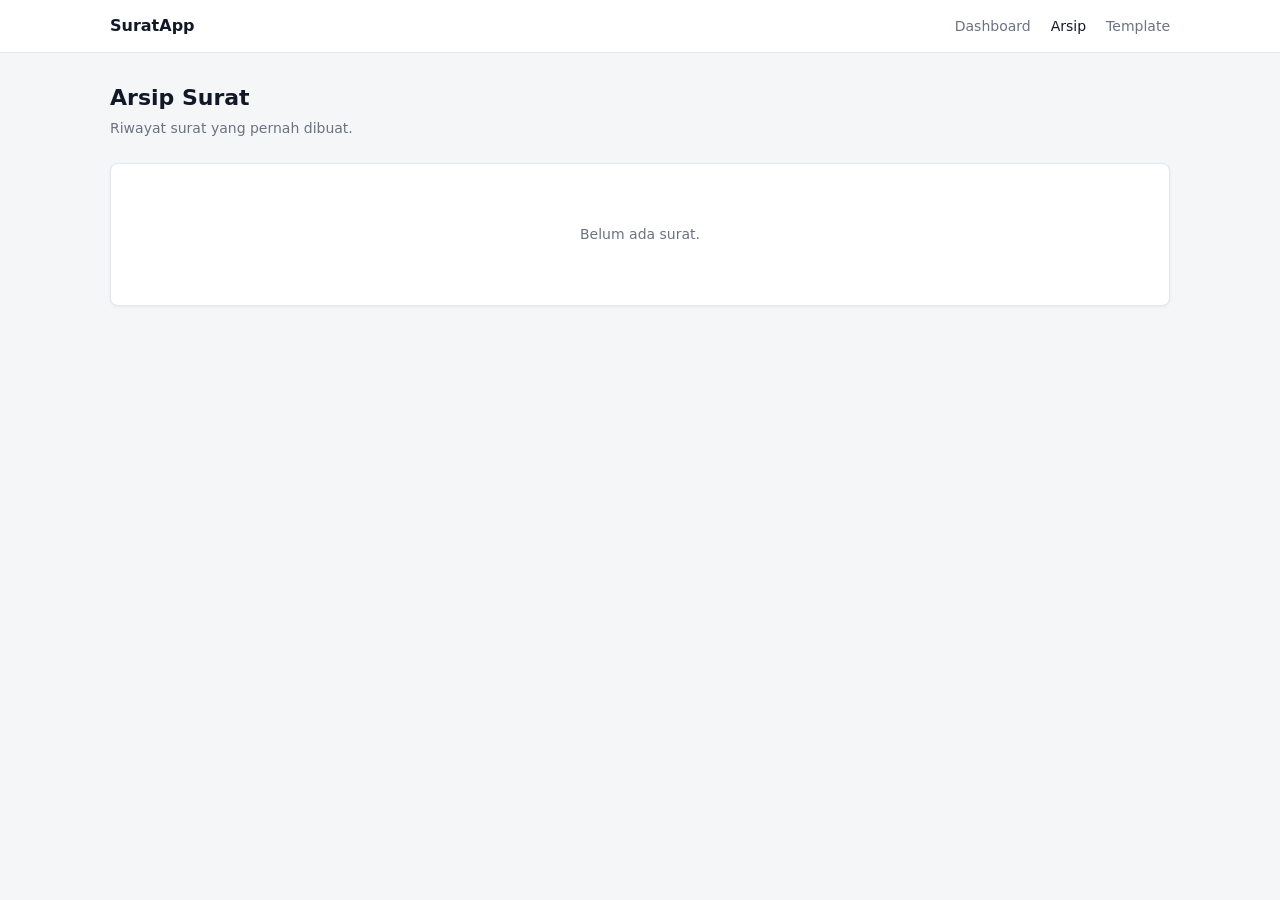
==== client/arsip.html @ 596bf02d "Add arsip.html for letter archive functionality" ====
<!DOCTYPE html>
<html lang="id">
<head>
<meta charset="utf-8">
<meta name="viewport" content="width=device-width,initial-scale=1">
<title>Arsip · SuratApp</title>
<link rel="stylesheet" href="style.css">
</head>
<body>
<header class="topbar">
  <div class="topbar-inner">
    <a href="index.html" class="brand">SuratApp</a>
    <nav>
      <a href="index.html">Dashboard</a>
      <a href="arsip.html" class="active">Arsip</a>
      <a href="template.html">Template</a>
    </nav>
  </div>
</header>

<main class="container">
  <h1 class="page-title">Arsip Surat</h1>
  <p class="page-sub">Riwayat surat yang pernah dibuat.</p>
  <div class="card" id="list"></div>
</main>

<script src="data.js"></script>
<script>
const list = getLetters();
const el = document.getElementById("list");

if (list.length === 0) {
  el.innerHTML = '<div class="empty">Belum ada surat.</div>';
} else {
  el.innerHTML = `
    <table>
      <thead>
        <tr><th>Nomor</th><th>Jenis</th><th>Dibuat oleh</th><th>Tanggal</th><th></th></tr>
      </thead>
      <tbody>
        ${list.map(l => `
          <tr>
            <td>${l.nomor_surat || "-"}</td>
            <td>${getTemplate(l.template_key)?.nama || l.template_key}</td>
            <td>${l.created_by}</td>
            <td>${new Date(l.created_at).toLocaleDateString("id-ID")}</td>
            <td class="row">
              <a class="btn btn-sm" href="preview.html?id=${l.id}">Lihat</a>
              <button class="btn btn-sm btn-danger" onclick="hapus('${l.id}')">Hapus</button>
            </td>
          </tr>
        `).join("")}
      </tbody>
    </table>`;
}

function hapus(id) {
  if (confirm("Hapus surat ini?")) {
    deleteLetter(id);
    location.reload();
  }
}
</script>
</body>
</html>
---- client/style.css ----
:root {
  --bg: #f5f6f8;
  --surface: #ffffff;
  --border: #e5e7eb;
  --text: #111827;
  --muted: #6b7280;
  --accent: #2563eb;
  --accent-hover: #1d4ed8;
  --danger: #dc2626;
  --radius: 8px;
  --shadow: 0 1px 3px rgba(0,0,0,.06);
}

* { box-sizing: border-box; }
html, body { margin: 0; padding: 0; }

body {
  font-family: system-ui, -apple-system, "Segoe UI", Roboto, sans-serif;
  background: var(--bg);
  color: var(--text);
  font-size: 14px;
  line-height: 1.5;
}

a { color: var(--accent); text-decoration: none; }
a:hover { text-decoration: underline; }
code { background: #f3f4f6; padding: 1px 6px; border-radius: 4px; font-size: 12px; }

/* Topbar */
.topbar {
  background: var(--surface);
  border-bottom: 1px solid var(--border);
  position: sticky; top: 0; z-index: 10;
}
.topbar-inner {
  max-width: 1100px; margin: 0 auto;
  display: flex; align-items: center; justify-content: space-between;
  padding: 14px 20px;
}
.brand { font-weight: 600; font-size: 16px; color: var(--text); }
.brand:hover { text-decoration: none; }
.topbar nav { display: flex; gap: 20px; }
.topbar nav a { color: var(--muted); font-size: 14px; }
.topbar nav a.active, .topbar nav a:hover { color: var(--text); text-decoration: none; }

/* Container */
.container { max-width: 1100px; margin: 0 auto; padding: 28px 20px; }

/* Headers */
.page-title { font-size: 22px; font-weight: 600; margin: 0 0 4px; }
.page-sub { color: var(--muted); margin: 0 0 24px; }

/* Cards */
.card {
  background: var(--surface);
  border: 1px solid var(--border);
  border-radius: var(--radius);
  padding: 20px;
  box-shadow: var(--shadow);
}

/* Category cards */
.categories {
  display: grid; grid-template-columns: 1fr 1fr; gap: 16px;
  margin-bottom: 28px;
}
@media (max-width: 640px) { .categories { grid-template-columns: 1fr; } }
.category {
  background: var(--surface);
  border: 1px solid var(--border);
  border-radius: var(--radius);
  padding: 22px;
  cursor: pointer;
  transition: border-color .15s, transform .15s;
  display: block; color: var(--text);
}
.category:hover {
  border-color: var(--accent);
  text-decoration: none;
  transform: translateY(-1px);
}
.category h3 { font-size: 17px; margin: 0 0 6px; }
.category p { color: var(--muted); font-size: 13px; margin: 0; }

/* Buttons */
.btn {
  display: inline-block;
  padding: 8px 16px;
  border-radius: 6px;
  border: 1px solid var(--border);
  background: var(--surface);
  color: var(--text);
  font-size: 14px;
  cursor: pointer;
  font-family: inherit;
  text-decoration: none;
}
.btn:hover { background: #f9fafb; text-decoration: none; }
.btn-primary {
  background: var(--accent); color: #fff; border-color: var(--accent);
}
.btn-primary:hover { background: var(--accent-hover); border-color: var(--accent-hover); }
.btn-danger { color: var(--danger); }
.btn-sm { padding: 5px 10px; font-size: 13px; }

/* Form */
.form-group { margin-bottom: 16px; }
.form-group label {
  display: block; margin-bottom: 6px; font-weight: 500; font-size: 13px;
}
.form-group input[type=text],
.form-group input[type=date],
.form-group input[type=number],
.form-group textarea,
.form-group select {
  width: 100%;
  padding: 8px 12px;
  border: 1px solid var(--border);
  border-radius: 6px;
  font-size: 14px;
  font-family: inherit;
  background: #fff;
  color: var(--text);
}
.form-group input:focus,
.form-group textarea:focus,
.form-group select:focus { outline: none; border-color: var(--accent); }
.form-group textarea { resize: vertical; min-height: 80px; }
.form-group .hint { font-size: 12px; color: var(--muted); margin-top: 4px; }

/* Sections */
.section {
  background: var(--surface);
  border: 1px solid var(--border);
  border-radius: var(--radius);
  padding: 20px;
  margin-bottom: 16px;
}
.section-title {
  font-size: 12px; font-weight: 600; text-transform: uppercase;
  letter-spacing: .5px; color: var(--muted); margin-bottom: 16px;
}

/* Table */
table { width: 100%; border-collapse: collapse; }
th, td { padding: 10px 12px; text-align: left; border-bottom: 1px solid var(--border); font-size: 14px; }
th { font-weight: 600; font-size: 12px; text-transform: uppercase; letter-spacing: .5px; color: var(--muted); }
tr:last-child td { border-bottom: none; }

/* Preview surat */
.paper {
  background: #fff;
  border: 1px solid var(--border);
  border-radius: var(--radius);
  padding: 40px 48px;
  max-width: 800px;
  margin: 0 auto;
  font-family: "Times New Roman", Times, serif;
  font-size: 12pt;
  line-height: 1.6;
  color: #000;
}
.paper h3 { text-align: center; margin: 6px 0; font-size: 13pt; }
.paper hr { border: none; border-top: 2px solid #000; margin: 8px 0; }
.paper p { margin: 8px 0; }
.paper table { font-size: 12pt; }
.paper table th, .paper table td { padding: 2px 4px; border: none; }

/* Print */
@media print {
  .topbar, .no-print { display: none !important; }
  body { background: #fff; }
  .container { padding: 0; max-width: none; }
  .paper { border: none; padding: 0; box-shadow: none; max-width: none; }
  .card { border: none; box-shadow: none; }
}

/* Utilities */
.row { display: flex; gap: 8px; align-items: center; }
.row-between { display: flex; justify-content: space-between; align-items: center; }
.mt-2 { margin-top: 8px; } .mt-4 { margin-top: 16px; }
.mb-2 { margin-bottom: 8px; } .mb-4 { margin-bottom: 16px; }
.muted { color: var(--muted); }
.empty { text-align: center; padding: 40px; color: var(--muted); }
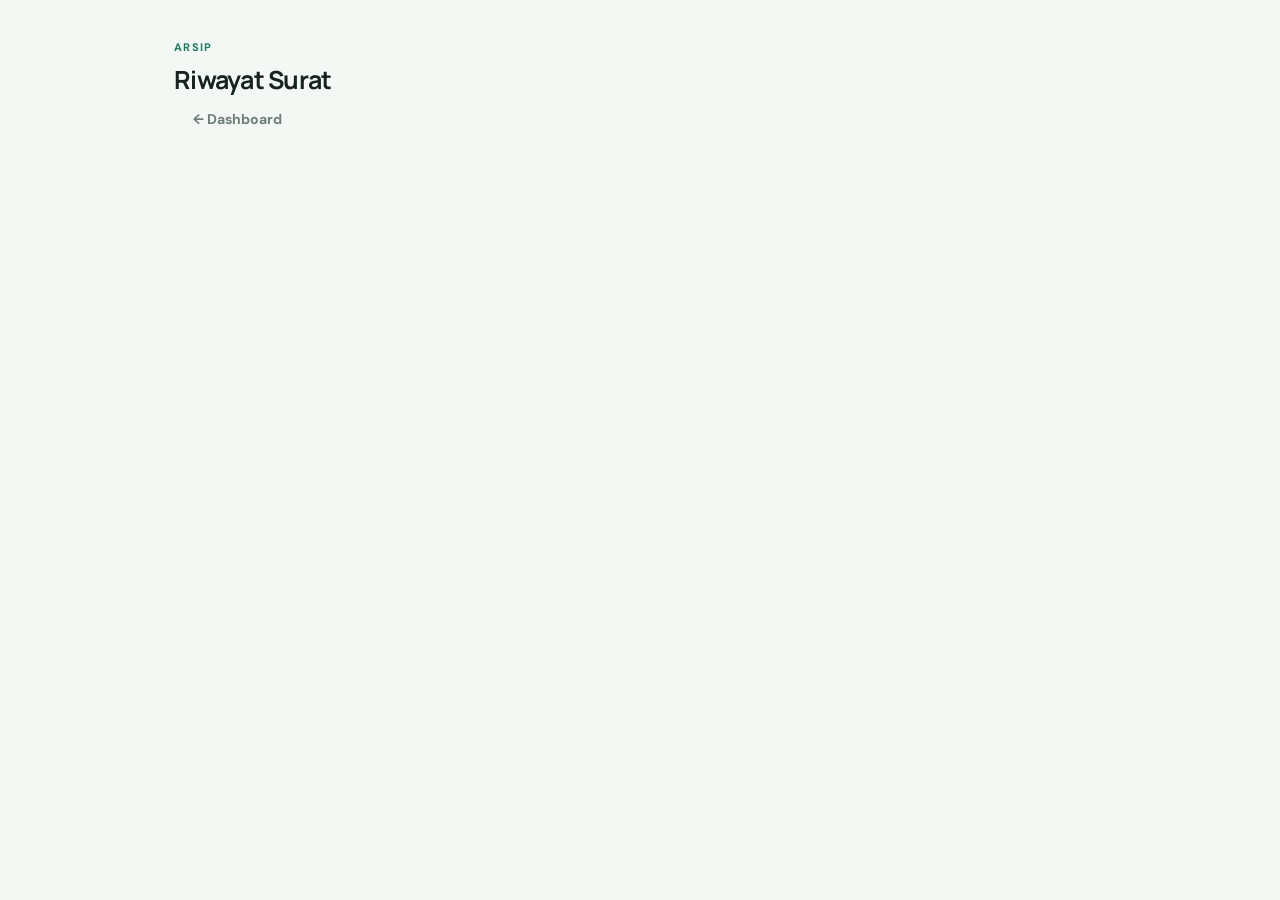
==== commit f0e31de7: "Pending changes exported from your codespace" ====
--- a/client/arsip.html
+++ b/client/arsip.html
@@ -3,63 +3,79 @@
 <head>
 <meta charset="utf-8">
 <meta name="viewport" content="width=device-width,initial-scale=1">
-<title>Arsip · SuratApp</title>
+<title>Arsip Surat · SuratApp</title>
 <link rel="stylesheet" href="style.css">
+<style>
+  .archive-shell {
+    max-width: 980px;
+    margin: 0 auto;
+    padding: 40px 24px 80px;
+  }
+  .archive-list {
+    display: grid;
+    gap: 16px;
+    margin-top: 24px;
+  }
+  .archive-item {
+    padding: 20px 22px;
+    border: 1px solid var(--line);
+    border-radius: 14px;
+    background: var(--paper);
+  }
+  .archive-item h3 {
+    margin: 0 0 8px;
+    font-size: 22px;
+    letter-spacing: -.03em;
+  }
+  .archive-meta {
+    color: var(--muted);
+    line-height: 1.6;
+    font-size: 14px;
+  }
+</style>
 </head>
 <body>
-<header class="topbar">
-  <div class="topbar-inner">
-    <a href="index.html" class="brand">SuratApp</a>
-    <nav>
-      <a href="index.html">Dashboard</a>
-      <a href="arsip.html" class="active">Arsip</a>
-      <a href="template.html">Template</a>
-    </nav>
+  <div class="archive-shell">
+    <div class="dashboard-top" style="margin-bottom:0;">
+      <div>
+        <div class="preview-eyebrow">Arsip</div>
+        <h1 class="preview-title" style="text-align:left; margin-top:8px;">Riwayat Surat</h1>
+      </div>
+      <a href="dashboard.html" class="btn btn-ghost">← Dashboard</a>
+    </div>
+
+    <div id="archive-list" class="archive-list"></div>
   </div>
-</header>
 
-<main class="container">
-  <h1 class="page-title">Arsip Surat</h1>
-  <p class="page-sub">Riwayat surat yang pernah dibuat.</p>
-  <div class="card" id="list"></div>
-</main>
+  <script src="data.js"></script>
+  <script>
+    const list = document.getElementById("archive-list");
+    let letters = [];
+    try {
+      letters = JSON.parse(localStorage.getItem("suratapp_letters")) || [];
+    } catch (error) {
+      letters = [];
+    }
 
-<script src="data.js"></script>
-<script>
-const list = getLetters();
-const el = document.getElementById("list");
+    if (!letters.length) {
+      list.innerHTML = '<div class="archive-item"><h3>Belum ada surat</h3><p class="archive-meta">Surat yang dibuat akan otomatis masuk ke sini.</p></div>';
+      return;
+    }
 
-if (list.length === 0) {
-  el.innerHTML = '<div class="empty">Belum ada surat.</div>';
-} else {
-  el.innerHTML = `
-    <table>
-      <thead>
-        <tr><th>Nomor</th><th>Jenis</th><th>Dibuat oleh</th><th>Tanggal</th><th></th></tr>
-      </thead>
-      <tbody>
-        ${list.map(l => `
-          <tr>
-            <td>${l.nomor_surat || "-"}</td>
-            <td>${getTemplate(l.template_key)?.nama || l.template_key}</td>
-            <td>${l.created_by}</td>
-            <td>${new Date(l.created_at).toLocaleDateString("id-ID")}</td>
-            <td class="row">
-              <a class="btn btn-sm" href="preview.html?id=${l.id}">Lihat</a>
-              <button class="btn btn-sm btn-danger" onclick="hapus('${l.id}')">Hapus</button>
-            </td>
-          </tr>
-        `).join("")}
-      </tbody>
-    </table>`;
-}
-
-function hapus(id) {
-  if (confirm("Hapus surat ini?")) {
-    deleteLetter(id);
-    location.reload();
-  }
-}
-</script>
+    list.innerHTML = letters.map((letter) => {
+      const template = getTemplates().find((item) => item.key === letter.template_key) || { nama: "Template" };
+      return `
+        <article class="archive-item">
+          <h3>${escapeHtml(letter.nomor_surat || letter.id)}</h3>
+          <div class="archive-meta">
+            <div><strong>Jenis:</strong> ${escapeHtml(template.nama)}</div>
+            <div><strong>Penandatangan:</strong> ${escapeHtml(letter.signer_nama || "-")}</div>
+            <div><strong>Pembuat:</strong> ${escapeHtml(letter.created_by || "-")}</div>
+            <div><strong>Status:</strong> ${escapeHtml(letter.status || "final")}</div>
+          </div>
+        </article>
+      `;
+    }).join("");
+  </script>
 </body>
 </html>
--- a/client/style.css
+++ b/client/style.css
@@ -1,184 +1,290 @@
+@import url('https://fonts.googleapis.com/css2?family=DM+Sans:wght@400;500;600;700&family=Manrope:wght@700;800&display=swap');
+
 :root {
-  --bg: #f5f6f8;
-  --surface: #ffffff;
-  --border: #e5e7eb;
-  --text: #111827;
-  --muted: #6b7280;
-  --accent: #2563eb;
-  --accent-hover: #1d4ed8;
-  --danger: #dc2626;
-  --radius: 8px;
-  --shadow: 0 1px 3px rgba(0,0,0,.06);
+  --ink: #17231f;
+  --muted: #6f7d77;
+  --line: #dce7e1;
+  --paper: #ffffff;
+  --mist: #f3f8f5;
+  --green: #177b5c;
+  --green-dark: #0d6047;
+  --lime: #d6efbd;
+  --shadow: 0 24px 70px rgba(24, 69, 51, .13);
 }
 
 * { box-sizing: border-box; }
-html, body { margin: 0; padding: 0; }
 
 body {
-  font-family: system-ui, -apple-system, "Segoe UI", Roboto, sans-serif;
-  background: var(--bg);
-  color: var(--text);
-  font-size: 14px;
-  line-height: 1.5;
-}
-
-a { color: var(--accent); text-decoration: none; }
-a:hover { text-decoration: underline; }
-code { background: #f3f4f6; padding: 1px 6px; border-radius: 4px; font-size: 12px; }
-
-/* Topbar */
-.topbar {
-  background: var(--surface);
-  border-bottom: 1px solid var(--border);
-  position: sticky; top: 0; z-index: 10;
-}
-.topbar-inner {
-  max-width: 1100px; margin: 0 auto;
-  display: flex; align-items: center; justify-content: space-between;
-  padding: 14px 20px;
-}
-.brand { font-weight: 600; font-size: 16px; color: var(--text); }
-.brand:hover { text-decoration: none; }
-.topbar nav { display: flex; gap: 20px; }
-.topbar nav a { color: var(--muted); font-size: 14px; }
-.topbar nav a.active, .topbar nav a:hover { color: var(--text); text-decoration: none; }
-
-/* Container */
-.container { max-width: 1100px; margin: 0 auto; padding: 28px 20px; }
-
-/* Headers */
-.page-title { font-size: 22px; font-weight: 600; margin: 0 0 4px; }
-.page-sub { color: var(--muted); margin: 0 0 24px; }
-
-/* Cards */
-.card {
-  background: var(--surface);
-  border: 1px solid var(--border);
-  border-radius: var(--radius);
-  padding: 20px;
-  box-shadow: var(--shadow);
-}
-
-/* Category cards */
-.categories {
-  display: grid; grid-template-columns: 1fr 1fr; gap: 16px;
-  margin-bottom: 28px;
-}
-@media (max-width: 640px) { .categories { grid-template-columns: 1fr; } }
-.category {
-  background: var(--surface);
-  border: 1px solid var(--border);
-  border-radius: var(--radius);
-  padding: 22px;
-  cursor: pointer;
-  transition: border-color .15s, transform .15s;
-  display: block; color: var(--text);
-}
-.category:hover {
-  border-color: var(--accent);
+  margin: 0;
+  min-width: 320px;
+  color: var(--ink);
+  background: var(--mist);
+  font-family: 'DM Sans', sans-serif;
+}
+
+button, input { font: inherit; }
+
+.split {
+  display: grid;
+  grid-template-columns: minmax(300px, .84fr) minmax(420px, 1.16fr);
+  min-height: 100vh;
+  background: var(--paper);
+}
+
+.split-left {
+  position: relative;
+  display: flex;
+  flex-direction: column;
+  justify-content: space-between;
+  overflow: hidden;
+  padding: 38px clamp(32px, 5vw, 76px);
+  color: #f5fff9;
+  background: linear-gradient(145deg, #0f654a 0%, #1e8b68 62%, #69a947 100%);
+}
+
+.split-left::after {
+  position: absolute;
+  right: -100px;
+  bottom: -130px;
+  width: 330px;
+  height: 330px;
+  border: 1px solid rgba(255, 255, 255, .22);
+  border-radius: 50%;
+  box-shadow: 0 0 0 34px rgba(255, 255, 255, .06), 0 0 0 68px rgba(255, 255, 255, .04);
+  content: '';
+}
+
+.brand {
+  position: relative;
+  z-index: 1;
+  display: inline-flex;
+  align-items: center;
+  gap: 11px;
+  width: fit-content;
+  color: inherit;
+  font-size: 13px;
+  font-weight: 700;
+  letter-spacing: .16em;
   text-decoration: none;
-  transform: translateY(-1px);
-}
-.category h3 { font-size: 17px; margin: 0 0 6px; }
-.category p { color: var(--muted); font-size: 13px; margin: 0; }
-
-/* Buttons */
-.btn {
-  display: inline-block;
-  padding: 8px 16px;
-  border-radius: 6px;
-  border: 1px solid var(--border);
-  background: var(--surface);
-  color: var(--text);
-  font-size: 14px;
-  cursor: pointer;
-  font-family: inherit;
-  text-decoration: none;
-}
-.btn:hover { background: #f9fafb; text-decoration: none; }
-.btn-primary {
-  background: var(--accent); color: #fff; border-color: var(--accent);
-}
-.btn-primary:hover { background: var(--accent-hover); border-color: var(--accent-hover); }
-.btn-danger { color: var(--danger); }
-.btn-sm { padding: 5px 10px; font-size: 13px; }
-
-/* Form */
-.form-group { margin-bottom: 16px; }
-.form-group label {
-  display: block; margin-bottom: 6px; font-weight: 500; font-size: 13px;
-}
-.form-group input[type=text],
-.form-group input[type=date],
-.form-group input[type=number],
-.form-group textarea,
-.form-group select {
-  width: 100%;
-  padding: 8px 12px;
-  border: 1px solid var(--border);
-  border-radius: 6px;
-  font-size: 14px;
-  font-family: inherit;
-  background: #fff;
-  color: var(--text);
-}
-.form-group input:focus,
-.form-group textarea:focus,
-.form-group select:focus { outline: none; border-color: var(--accent); }
-.form-group textarea { resize: vertical; min-height: 80px; }
-.form-group .hint { font-size: 12px; color: var(--muted); margin-top: 4px; }
-
-/* Sections */
-.section {
-  background: var(--surface);
-  border: 1px solid var(--border);
-  border-radius: var(--radius);
-  padding: 20px;
-  margin-bottom: 16px;
-}
-.section-title {
-  font-size: 12px; font-weight: 600; text-transform: uppercase;
-  letter-spacing: .5px; color: var(--muted); margin-bottom: 16px;
-}
-
-/* Table */
-table { width: 100%; border-collapse: collapse; }
-th, td { padding: 10px 12px; text-align: left; border-bottom: 1px solid var(--border); font-size: 14px; }
-th { font-weight: 600; font-size: 12px; text-transform: uppercase; letter-spacing: .5px; color: var(--muted); }
-tr:last-child td { border-bottom: none; }
-
-/* Preview surat */
-.paper {
-  background: #fff;
-  border: 1px solid var(--border);
-  border-radius: var(--radius);
-  padding: 40px 48px;
-  max-width: 800px;
-  margin: 0 auto;
-  font-family: "Times New Roman", Times, serif;
-  font-size: 12pt;
-  line-height: 1.6;
-  color: #000;
-}
-.paper h3 { text-align: center; margin: 6px 0; font-size: 13pt; }
-.paper hr { border: none; border-top: 2px solid #000; margin: 8px 0; }
-.paper p { margin: 8px 0; }
-.paper table { font-size: 12pt; }
-.paper table th, .paper table td { padding: 2px 4px; border: none; }
-
-/* Print */
+}
+
+.brand-mark {
+  display: grid;
+  width: 32px;
+  height: 32px;
+  place-items: center;
+  border: 1px solid rgba(255, 255, 255, .52);
+  border-radius: 10px;
+  font-family: 'Manrope', sans-serif;
+  font-size: 17px;
+  letter-spacing: 0;
+}
+
+.split-left-content { position: relative; z-index: 1; max-width: 460px; margin: auto 0; }
+
+.split-left h1, .form-title {
+  margin: 0;
+  font-family: 'Manrope', sans-serif;
+  letter-spacing: -.04em;
+}
+
+.split-left h1 { font-size: clamp(34px, 4vw, 58px); line-height: 1.08; }
+.sub { max-width: 390px; margin: 24px 0 0; color: rgba(245, 255, 249, .8); font-size: 16px; line-height: 1.7; }
+
+.quote-card {
+  position: relative;
+  z-index: 1;
+  max-width: 460px;
+  padding: 20px 22px;
+  border: 1px solid rgba(255, 255, 255, .2);
+  border-radius: 16px;
+  background: rgba(7, 67, 48, .24);
+}
+
+.q-title { font-size: 12px; font-weight: 700; letter-spacing: .12em; text-transform: uppercase; }
+.q-body { margin: 9px 0 18px; color: rgba(255, 255, 255, .78); font-size: 14px; line-height: 1.55; }
+.q-author { display: flex; align-items: center; gap: 10px; font-size: 13px; }
+.avatar { display: grid; width: 34px; height: 34px; place-items: center; border-radius: 50%; color: var(--green-dark); background: var(--lime); font-size: 11px; font-weight: 700; }
+.stars { margin-left: auto; color: var(--lime); letter-spacing: 2px; }
+
+.split-right { display: flex; flex-direction: column; justify-content: center; padding: 32px clamp(32px, 7vw, 110px) 48px; }
+.category-nav { display: flex; align-self: flex-start; gap: 4px; margin-bottom: 48px; padding: 4px; border: 1px solid var(--line); border-radius: 12px; background: var(--mist); }
+.category-link { padding: 10px 16px; border-radius: 8px; color: var(--muted); font-size: 13px; font-weight: 700; text-decoration: none; transition: color .2s, background .2s, box-shadow .2s; }
+.category-link:hover { color: var(--ink); }
+.category-link.active { color: var(--green-dark); background: var(--paper); box-shadow: 0 2px 8px rgba(24, 69, 51, .1); }
+.progress { display: flex; align-items: center; max-width: 480px; margin-bottom: 58px; }
+.progress-step { display: flex; flex: 1; align-items: center; }
+.progress-step:last-child { flex: 0; }
+.progress-dot { width: 11px; height: 11px; flex: 0 0 11px; border: 2px solid var(--line); border-radius: 50%; background: var(--paper); }
+.progress-step.active .progress-dot { border-color: var(--green); background: var(--green); box-shadow: 0 0 0 5px rgba(23, 123, 92, .12); }
+.progress-line { width: 100%; height: 2px; margin: 0 8px; background: var(--line); }
+.template-list { display: grid; gap: 12px; max-width: 560px; }
+.template-option { display: block; cursor: pointer; }
+.template-option input { position: absolute; opacity: 0; pointer-events: none; }
+.template-card { display: flex; align-items: center; gap: 14px; padding: 16px; border: 1px solid var(--line); border-radius: 12px; background: var(--paper); transition: border-color .2s, box-shadow .2s, transform .2s; }
+.template-card:hover { border-color: #a9cbbb; transform: translateY(-1px); }
+.template-option input:checked + .template-card { border-color: var(--green); box-shadow: 0 0 0 3px rgba(23, 123, 92, .11); }
+.template-icon { display: grid; width: 42px; height: 42px; flex: 0 0 42px; place-items: center; border-radius: 10px; color: var(--green-dark); background: var(--lime); font-size: 12px; font-weight: 800; }
+.template-copy { display: grid; gap: 5px; min-width: 0; }
+.template-copy strong { font-size: 14px; line-height: 1.35; }
+.template-copy small { color: var(--muted); font-size: 12px; line-height: 1.4; }
+.template-check { margin-left: auto; color: var(--green); font-size: 18px; font-weight: 700; opacity: 0; }
+.template-option input:checked + .template-card .template-check { opacity: 1; }
+.signer-mode-list { display: grid; grid-template-columns: 1fr 1fr; gap: 10px; max-width: 560px; margin-bottom: 18px; }
+.signer-mode-option, .signer-option { display: block; cursor: pointer; }
+.signer-mode-option input, .signer-option input { position: absolute; opacity: 0; pointer-events: none; }
+.signer-mode-card { display: grid; gap: 4px; min-height: 76px; padding: 15px; border: 1px solid var(--line); border-radius: 11px; background: var(--paper); }
+.signer-mode-card strong { font-size: 13px; }
+.signer-mode-card small { color: var(--muted); font-size: 11px; line-height: 1.4; }
+.signer-mode-option input:checked + .signer-mode-card { border-color: var(--green); background: #f5fbf7; box-shadow: 0 0 0 3px rgba(23, 123, 92, .1); }
+.signer-list { display: grid; gap: 10px; max-width: 560px; }
+.signer-card { display: flex; align-items: center; gap: 12px; padding: 14px; border: 1px solid var(--line); border-radius: 11px; background: var(--paper); transition: border-color .2s, box-shadow .2s; }
+.signer-card:hover { border-color: #a9cbbb; }
+.signer-option input:checked + .signer-card { border-color: var(--green); box-shadow: 0 0 0 3px rgba(23, 123, 92, .1); }
+.signer-copy { display: grid; gap: 4px; min-width: 0; }
+.signer-copy strong { font-size: 14px; }
+.signer-copy small { overflow: hidden; color: var(--muted); font-size: 11px; text-overflow: ellipsis; white-space: nowrap; }
+.signer-card .template-check { margin-left: auto; opacity: 0; }
+.signer-option input:checked + .signer-card .template-check { opacity: 1; }
+.signer-panel.hidden { display: none; }
+
+.form-title { font-size: clamp(30px, 4vw, 46px); line-height: 1.1; }
+.form-sub { margin: 13px 0 34px; color: var(--muted); font-size: 15px; }
+.form-grid { display: grid; grid-template-columns: 1fr 1fr; gap: 20px; max-width: 560px; }
+.field { display: flex; flex-direction: column; gap: 8px; }
+.field.full { grid-column: 1 / -1; }
+.field label { color: #33443d; font-size: 13px; font-weight: 700; }
+.field input, .field textarea { width: 100%; padding: 15px 16px; border: 1px solid var(--line); border-radius: 10px; outline: 0; color: var(--ink); background: #fbfdfc; transition: border-color .2s, box-shadow .2s, background .2s; }
+.field textarea { min-height: 108px; resize: vertical; line-height: 1.5; }
+.field input::placeholder, .field textarea::placeholder { color: #a1ada7; }
+.field input:focus, .field textarea:focus { border-color: var(--green); background: var(--paper); box-shadow: 0 0 0 4px rgba(23, 123, 92, .11); }
+.actions { display: flex; justify-content: space-between; align-items: center; max-width: 560px; margin-top: 38px; }
+.btn { display: inline-flex; align-items: center; gap: 10px; padding: 13px 19px; border: 0; border-radius: 10px; font-size: 14px; font-weight: 700; text-decoration: none; cursor: pointer; }
+.btn-ghost { color: var(--muted); background: transparent; }
+.btn-ghost:hover { color: var(--ink); background: var(--mist); }
+.btn-primary { color: #fff; background: var(--green); box-shadow: 0 8px 18px rgba(23, 123, 92, .2); }
+.btn-primary:hover { background: var(--green-dark); }
+
+@media (max-width: 760px) {
+  .split { display: block; }
+  .split-left { min-height: 390px; padding: 26px 24px; }
+  .split-left h1 { font-size: 36px; }
+  .split-left-content { margin: 48px 0 30px; }
+  .quote-card { display: none; }
+  .split-right { padding: 38px 24px 48px; }
+  .category-nav { width: 100%; margin-bottom: 38px; }
+  .category-link { flex: 1; text-align: center; }
+  .progress { margin-bottom: 42px; }
+  .signer-mode-list { grid-template-columns: 1fr; }
+}
+
+@media (max-width: 460px) {
+  .form-grid { display: block; }
+  .field + .field { margin-top: 18px; }
+  .actions { margin-top: 32px; }
+}
+
+.preview-page { min-height: 100vh; background: #edf3ef; }
+.preview-shell { max-width: 920px; margin: 0 auto; padding: 34px 24px 60px; }
+.preview-header { display: grid; grid-template-columns: 1fr auto 1fr; align-items: center; gap: 20px; margin-bottom: 28px; }
+.preview-header .btn-primary { justify-self: end; }
+.preview-header .btn-ghost { justify-self: start; }
+.preview-eyebrow { color: var(--green); font-size: 11px; font-weight: 700; letter-spacing: .12em; text-transform: uppercase; }
+.preview-title { margin: 5px 0 0; font-family: 'Manrope', sans-serif; font-size: 25px; letter-spacing: -.03em; text-align: center; }
+.paper { width: min(100%, 794px); min-height: 1123px; margin: 0 auto; padding: 72px 78px; color: #1c2823; background: #fff; box-shadow: var(--shadow); }
+.paper-head { display: flex; justify-content: space-between; align-items: end; gap: 20px; }
+.paper-brand { font-family: 'Manrope', sans-serif; font-size: 18px; font-weight: 800; letter-spacing: .12em; }
+.paper-address { color: #718078; font-size: 11px; }
+.paper-rule { height: 2px; margin: 12px 0 27px; background: #1c2823; }
+.paper-meta { font-family: Georgia, serif; font-size: 13px; }
+.letter-title { margin: 38px 0 28px; font-family: Georgia, serif; font-size: 18px; text-align: center; text-transform: uppercase; }
+.letter-content { min-height: 300px; font-family: Georgia, serif; font-size: 15px; line-height: 1.8; }
+.letter-content p { margin: 0 0 18px; }
+.signature { width: 220px; margin: 56px 0 0 auto; font-family: Georgia, serif; font-size: 13px; line-height: 1.5; text-align: center; }
+.signature-space { height: 72px; }
+.signature strong { display: block; text-decoration: underline; }
+.archive-note { color: var(--muted); font-size: 13px; text-align: center; }
+
+@media (max-width: 620px) {
+  .preview-shell { padding: 24px 12px 40px; }
+  .preview-header { grid-template-columns: 1fr auto; gap: 12px; }
+  .preview-header > div { grid-column: 1 / -1; grid-row: 1; }
+  .preview-header .btn-ghost, .preview-header .btn-primary { grid-row: 2; }
+  .preview-title { text-align: left; }
+  .paper { min-height: auto; padding: 42px 28px; }
+  .paper-head { display: block; }
+  .paper-address { margin-top: 5px; }
+  .signature { margin-top: 42px; }
+}
+
 @media print {
-  .topbar, .no-print { display: none !important; }
-  body { background: #fff; }
-  .container { padding: 0; max-width: none; }
-  .paper { border: none; padding: 0; box-shadow: none; max-width: none; }
-  .card { border: none; box-shadow: none; }
-}
-
-/* Utilities */
-.row { display: flex; gap: 8px; align-items: center; }
-.row-between { display: flex; justify-content: space-between; align-items: center; }
-.mt-2 { margin-top: 8px; } .mt-4 { margin-top: 16px; }
-.mb-2 { margin-bottom: 8px; } .mb-4 { margin-bottom: 16px; }
-.muted { color: var(--muted); }
-.empty { text-align: center; padding: 40px; color: var(--muted); }
+  .preview-page { background: #fff; }
+  .preview-shell { max-width: none; padding: 0; }
+  .preview-header, .archive-note { display: none; }
+  .paper { width: 100%; min-height: 0; padding: 0; box-shadow: none; }
+}
+
+/* Template editor */
+.editor-section { max-width: 760px; margin: 0 0 42px; }
+.editor-width { max-width: 760px; }
+.section-heading, .preview-heading { display: flex; justify-content: space-between; align-items: end; gap: 18px; margin-bottom: 18px; }
+.section-heading h2, .preview-heading h2 { margin: 4px 0 0; font-family: 'Manrope', sans-serif; font-size: 22px; letter-spacing: -.03em; }
+.section-heading p { max-width: 280px; margin: 0; color: var(--muted); font-size: 12px; line-height: 1.5; text-align: right; }
+.section-kicker { color: var(--green); font-size: 10px; font-weight: 800; letter-spacing: .14em; text-transform: uppercase; }
+.editor-toolbar { display: flex; gap: 6px; padding: 8px; border: 1px solid var(--line); border-bottom: 0; border-radius: 12px 12px 0 0; background: var(--mist); }
+.toolbar-button { display: inline-flex; align-items: center; gap: 7px; padding: 8px 11px; border: 0; border-radius: 8px; color: var(--muted); background: transparent; font-size: 12px; font-weight: 700; cursor: pointer; }
+.toolbar-button:hover { color: var(--ink); background: var(--paper); }
+.toolbar-button strong, .toolbar-button em { font-size: 15px; }
+.toolbar-insert { margin-left: auto; color: var(--green-dark); background: var(--lime); }
+.template-editor { min-height: 250px; padding: 20px; border: 1px solid var(--line); border-radius: 0 0 12px 12px; outline: 0; color: var(--ink); background: var(--paper); font-family: Georgia, serif; font-size: 16px; line-height: 1.75; }
+.template-editor:focus { border-color: var(--green); box-shadow: 0 0 0 4px rgba(23, 123, 92, .1); }
+.template-editor:empty::before { color: #a1ada7; content: attr(data-placeholder); white-space: pre-line; }
+.template-editor p { margin: 0 0 16px; }
+.editor-hint, .editor-status { margin: 9px 0 0; color: var(--muted); font-size: 12px; line-height: 1.45; }
+.editor-status { min-height: 18px; color: var(--green-dark); }
+.editor-status.is-error { color: #a33d31; }
+.field-list { display: grid; gap: 12px; }
+.field-card { padding: 16px; border: 1px solid var(--line); border-radius: 12px; background: #fbfdfc; }
+.field-card-top { display: flex; justify-content: space-between; align-items: center; margin-bottom: 14px; color: var(--muted); font-size: 12px; }
+.remove-field { padding: 0; border: 0; color: #a33d31; background: none; font: inherit; font-size: 12px; cursor: pointer; }
+.field-card-grid { display: grid; grid-template-columns: 1.4fr 1fr; gap: 14px; }
+.field select { width: 100%; padding: 15px 16px; border: 1px solid var(--line); border-radius: 10px; outline: 0; color: var(--ink); background: #fbfdfc; }
+.field select:focus { border-color: var(--green); box-shadow: 0 0 0 4px rgba(23, 123, 92, .11); }
+.required-toggle { display: flex; align-items: center; gap: 8px; margin-top: 14px; color: var(--muted); font-size: 12px; cursor: pointer; }
+.required-toggle input { accent-color: var(--green); }
+.add-field-button { margin-top: 12px; padding-left: 0; }
+.field-chip { display: inline-flex; align-items: center; width: fit-content; padding: 3px 8px; border-radius: 6px; color: var(--green-dark); background: var(--lime); font: 700 11px 'DM Sans', sans-serif; }
+.editor-chip { margin: 0 2px; vertical-align: baseline; cursor: default; }
+.editor-preview { margin-top: 12px; padding: 22px; border: 1px solid var(--line); border-radius: 12px; background: #eef5f0; }
+.preview-heading { align-items: center; margin-bottom: 16px; }
+.preview-badge { padding: 5px 8px; border-radius: 6px; color: var(--green-dark); background: var(--lime); font-size: 10px; font-weight: 700; }
+.template-preview { min-height: 140px; padding: 22px; color: #28352f; background: var(--paper); font-family: Georgia, serif; font-size: 14px; line-height: 1.7; box-shadow: 0 8px 24px rgba(24, 69, 51, .07); }
+.template-preview p { margin: 0 0 14px; }
+.field-dialog[hidden] { display: none; }
+.field-dialog { position: fixed; z-index: 5; inset: 0; display: grid; place-items: center; padding: 24px; }
+.dialog-backdrop { position: absolute; inset: 0; background: rgba(23, 35, 31, .35); }
+.dialog-panel { position: relative; width: min(100%, 430px); padding: 28px; border-radius: 16px; background: var(--paper); box-shadow: var(--shadow); }
+.dialog-panel h2 { margin: 7px 0 5px; font-family: 'Manrope', sans-serif; font-size: 24px; }
+.dialog-panel p { margin: 0 0 18px; color: var(--muted); font-size: 13px; line-height: 1.5; }
+.dialog-close { position: absolute; top: 16px; right: 16px; border: 0; color: var(--muted); background: none; font-size: 24px; cursor: pointer; }
+.dialog-field-list { display: grid; gap: 8px; }
+.dialog-field { display: flex; align-items: center; gap: 10px; width: 100%; padding: 11px; border: 1px solid var(--line); border-radius: 9px; color: var(--ink); background: var(--paper); text-align: left; cursor: pointer; }
+.dialog-field:hover { border-color: var(--green); background: #f5fbf7; }
+.dialog-field strong, .dialog-field small { display: block; }
+.dialog-field strong { font-size: 13px; }
+.dialog-field small { margin-top: 2px; color: var(--muted); font-size: 11px; }
+.dialog-empty { margin: 0 !important; }
+
+@media (max-width: 760px) {
+  .section-heading { display: block; }
+  .section-heading p { max-width: none; margin-top: 8px; text-align: left; }
+  .field-card-grid { grid-template-columns: 1fr; gap: 16px; }
+}
+
+@media (max-width: 460px) {
+  .editor-toolbar { flex-wrap: wrap; }
+  .toolbar-insert { margin-left: 0; }
+  .template-editor { min-height: 220px; padding: 16px; }
+  .editor-preview { padding: 16px; }
+  .preview-heading { align-items: start; }
+}
